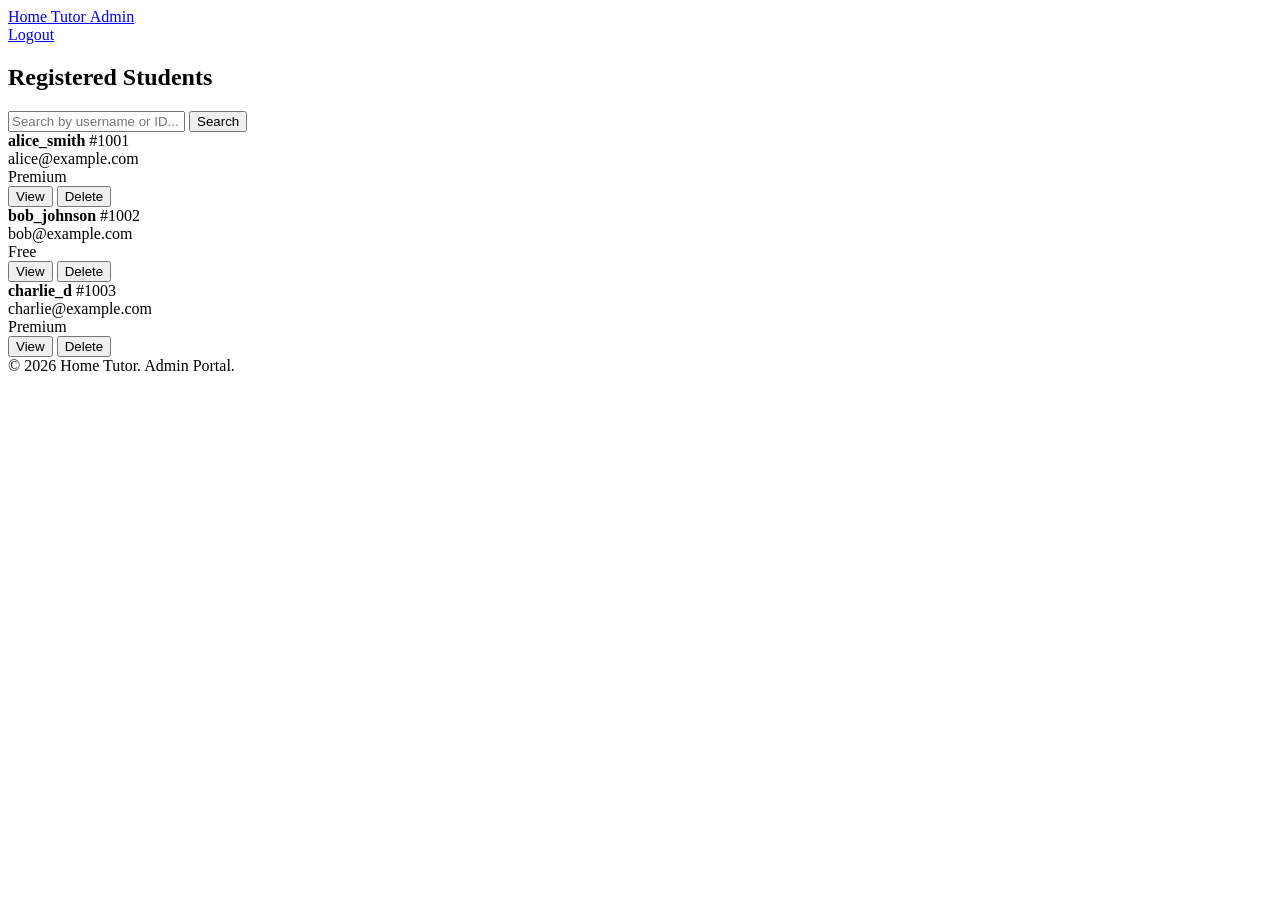
==== OOP/src/main/resources/static/admin_list.html @ 130f1440 "create admin page" ====
<!doctype html>
<html lang="en">
<head>
  <meta charset="utf-8" />
  <meta name="viewport" content="width=device-width,initial-scale=1" />
  <title>Admin - User List</title>
  <link rel="stylesheet" href="/css/style.css">
</head>
<body>
  <header class="site-header slim">
    <div class="container header-row">
      <a href="/" class="brand">
        <div class="logo">Home Tutor <span style="font-size: 1rem; color: var(--text-muted); font-weight: 500;">Admin</span></div>
      </a>
      <div class="auth-actions">
        <a class="btn btn-outline" href="/login.html">Logout</a>
      </div>
    </div>
  </header>

  <main class="container admin-page">
    <div class="admin-top">
      <h2>Registered Students</h2>
      <div class="search-row">
        <input id="searchInput" placeholder="Search by username or ID..." />
        <button id="searchBtn" class="btn btn-primary">Search</button>
      </div>
    </div>

    <div class="user-cards">
      <div class="user-card">
        <div class="meta">
          <strong>alice_smith</strong>
          <span class="id">#1001</span>
        </div>
        <div class="info">alice@example.com</div>
        <div class="actions">
          <span class="badge premium">Premium</span>
          <div class="action-btns">
            <button class="btn btn-sm btn-outline">View</button>
            <button class="btn btn-sm btn-danger">Delete</button>
          </div>
        </div>
      </div>
      <div class="user-card">
        <div class="meta">
          <strong>bob_johnson</strong>
          <span class="id">#1002</span>
        </div>
        <div class="info">bob@example.com</div>
        <div class="actions">
          <span class="badge free">Free</span>
          <div class="action-btns">
            <button class="btn btn-sm btn-outline">View</button>
            <button class="btn btn-sm btn-danger">Delete</button>
          </div>
        </div>
      </div>
      <div class="user-card">
        <div class="meta">
          <strong>charlie_d</strong>
          <span class="id">#1003</span>
        </div>
        <div class="info">charlie@example.com</div>
        <div class="actions">
          <span class="badge premium">Premium</span>
          <div class="action-btns">
            <button class="btn btn-sm btn-outline">View</button>
            <button class="btn btn-sm btn-danger">Delete</button>
          </div>
        </div>
      </div>
    </div>
  </main>

  <footer class="site-footer">
    <div class="container">© 2026 Home Tutor. Admin Portal.</div>
  </footer>

  <script>
    // Client-side search for user cards
    document.getElementById('searchBtn').addEventListener('click', function(){
      var q = document.getElementById('searchInput').value.toLowerCase();
      var cards = document.querySelectorAll('.user-card');
      cards.forEach(function(c){
        var text = c.textContent.toLowerCase();
        c.style.display = text.indexOf(q) !== -1 ? '' : 'none';
      });
    });
    
    // Add real-time search functionality as well
    document.getElementById('searchInput').addEventListener('input', function() {
        document.getElementById('searchBtn').click();
    });
  </script>
</body>
</html>
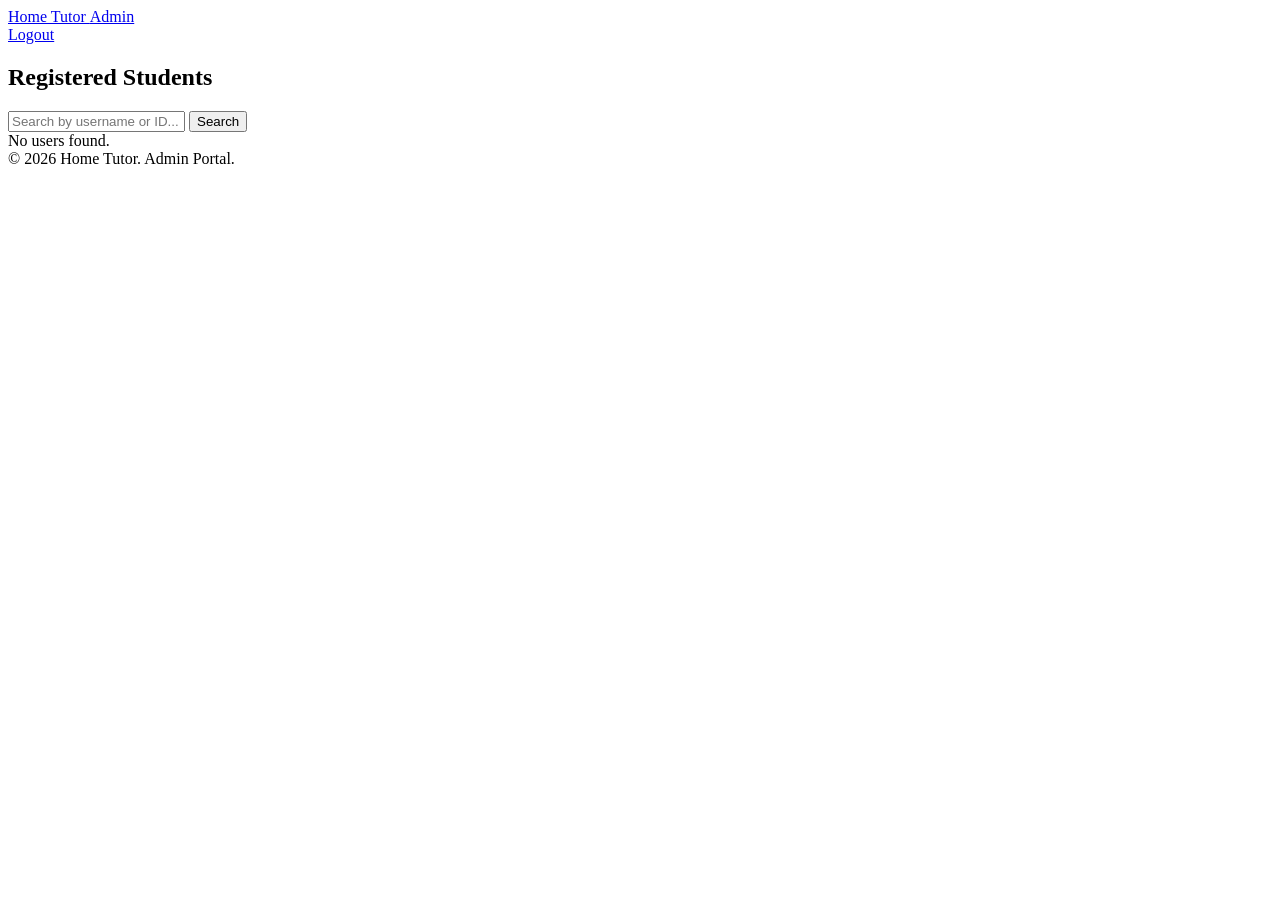
==== commit aceac09b: "Updated frontend for the backend" ====
--- a/OOP/src/main/resources/static/admin_list.html
+++ b/OOP/src/main/resources/static/admin_list.html
@@ -78,20 +78,72 @@
   </footer>
 
   <script>
-    // Client-side search for user cards
-    document.getElementById('searchBtn').addEventListener('click', function(){
-      var q = document.getElementById('searchInput').value.toLowerCase();
-      var cards = document.querySelectorAll('.user-card');
-      cards.forEach(function(c){
-        var text = c.textContent.toLowerCase();
-        c.style.display = text.indexOf(q) !== -1 ? '' : 'none';
+    function renderUsers(users) {
+      var container = document.querySelector('.user-cards');
+      container.innerHTML = '';
+
+      if (!users || users.length === 0) {
+        var empty = document.createElement('div');
+        empty.className = 'user-card';
+        empty.textContent = 'No users found.';
+        container.appendChild(empty);
+        return;
+      }
+
+      users.forEach(function(user) {
+        var membership = (user.membershipType || 'FREE').toLowerCase();
+        var card = document.createElement('div');
+        card.className = 'user-card';
+        card.innerHTML =
+          '<div class="meta">' +
+            '<strong>' + user.username + '</strong>' +
+            '<span class="id">#' + user.id + '</span>' +
+          '</div>' +
+          '<div class="info">' + user.email + '</div>' +
+          '<div class="actions">' +
+            '<span class="badge ' + membership + '">' + user.membershipType + '</span>' +
+            '<div class="action-btns">' +
+              '<button class="btn btn-sm btn-outline" data-view-id="' + user.id + '">View</button>' +
+              '<button class="btn btn-sm btn-danger" data-delete-id="' + user.id + '">Delete</button>' +
+            '</div>' +
+          '</div>';
+        container.appendChild(card);
       });
+
+      container.querySelectorAll('[data-delete-id]').forEach(function(btn) {
+        btn.addEventListener('click', function() {
+          var id = btn.getAttribute('data-delete-id');
+          deleteUser(id);
+        });
+      });
+    }
+
+    function searchUsers() {
+      var q = document.getElementById('searchInput').value;
+      fetch('/admin/users/search?query=' + encodeURIComponent(q))
+        .then(function(res) { return res.json(); })
+        .then(renderUsers)
+        .catch(function() { renderUsers([]); });
+    }
+
+    function deleteUser(id) {
+      fetch('/admin/users/delete', {
+        method: 'POST',
+        headers: { 'Content-Type': 'application/x-www-form-urlencoded' },
+        body: 'id=' + encodeURIComponent(id)
+      })
+      .then(function() { searchUsers(); });
+    }
+
+    document.getElementById('searchBtn').addEventListener('click', function() {
+      searchUsers();
     });
-    
-    // Add real-time search functionality as well
+
     document.getElementById('searchInput').addEventListener('input', function() {
-        document.getElementById('searchBtn').click();
+      searchUsers();
     });
+
+    searchUsers();
   </script>
 </body>
 </html>
